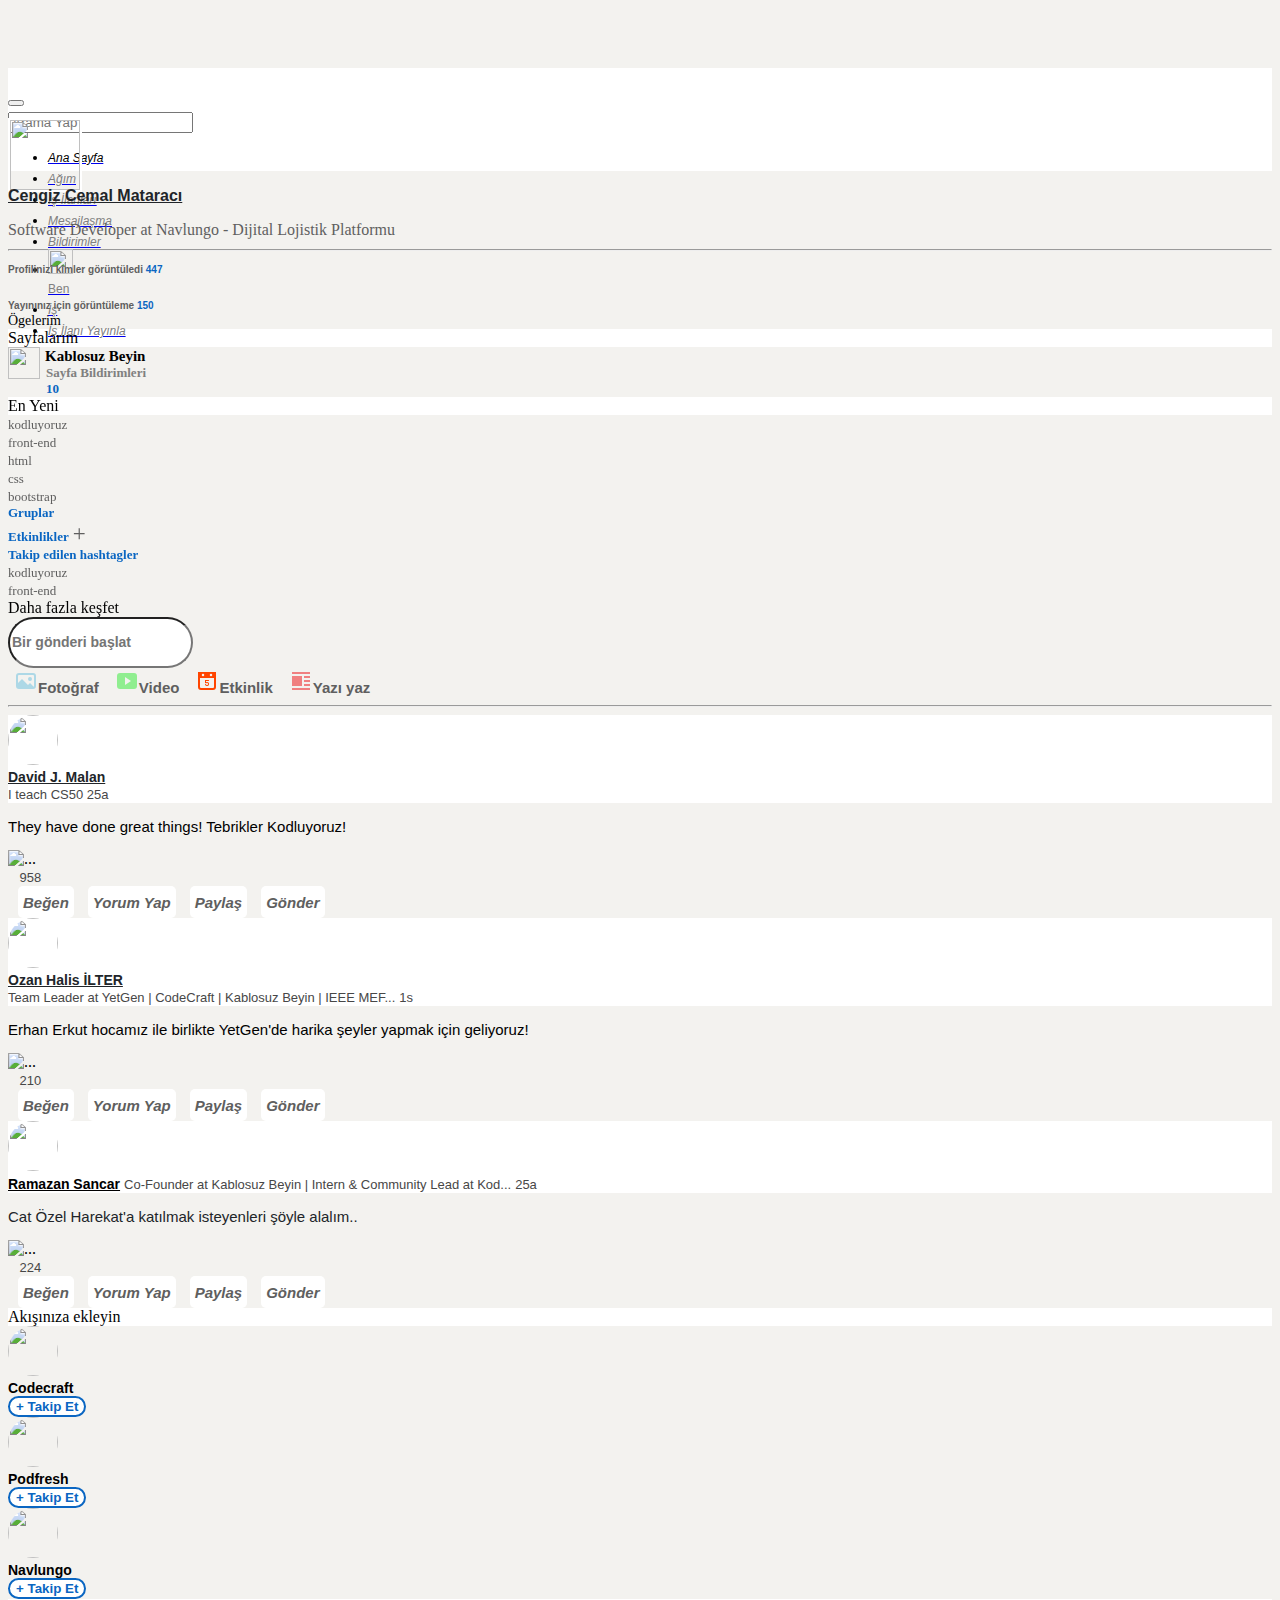
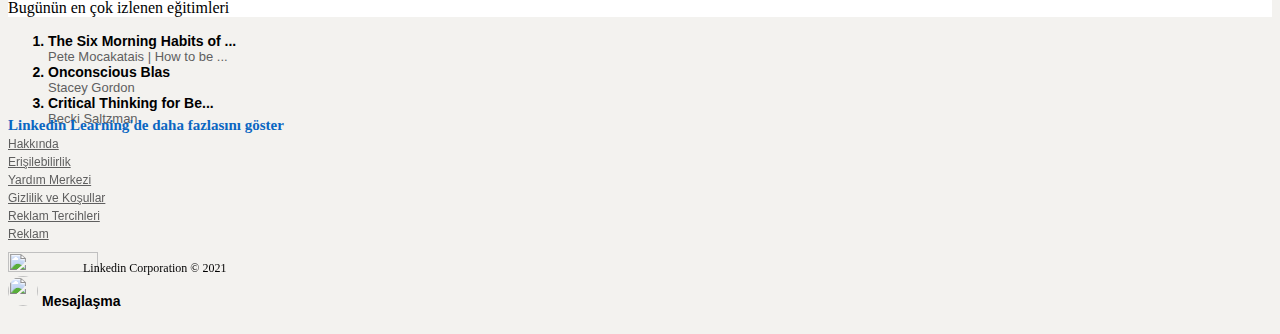
==== bootstrap-linkedin-clone/index.html @ 8dc97467 "LinkedIn clone was designed with bootstrap." ====
<!DOCTYPE html>
<html lang="en">
  <head>
    <meta charset="UTF-8" />
    <meta name="viewport" content="width=device-width, initial-scale=1.0" />
    <title>Linkedin</title>
    <link
      rel="stylesheet"
      href="https://cdn.jsdelivr.net/npm/bootstrap@4.6.0/dist/css/bootstrap.min.css"
      integrity="sha384-B0vP5xmATw1+K9KRQjQERJvTumQW0nPEzvF6L/Z6nronJ3oUOFUFpCjEUQouq2+l"
      crossorigin="anonymous"
    />
    <link
      rel="stylesheet"
      href="https://use.fontawesome.com/releases/v5.15.1/css/all.css"
      integrity="sha384-vp86vTRFVJgpjF9jiIGPEEqYqlDwgyBgEF109VFjmqGmIY/Y4HV4d3Gp2irVfcrp"
      crossorigin="anonymous"
    />
    <link rel="stylesheet" href="css/style.css" />
  </head>
  <body>
    <!-- navbar -->
    <div class="fixed-top navbarbg">
        <div class="container">
            <nav class="navbar navbar-expand-lg navbar-light navbarbg">
                <a class="navbar-brand" href="#"
                    ><i
                    class="fab fa-linkedin fa-lg"
                    style="color: #0a66c2; font-size: 2.4rem"
                    ></i
                ></a>
                <button
                    class="navbar-toggler"
                    type="button"
                    data-toggle="collapse"
                    data-target="#navbarSupportedContent"
                    aria-controls="navbarSupportedContent"
                    aria-expanded="false"
                    aria-label="Toggle navigation"
                ></button>
                <form class="form-inline">
                    <input
                    class="form-control searche"
                    type="search"
                    placeholder="Arama Yap"
                    aria-label="Search"
                    />
                </form>
                <div class="collapse navbar-collapse">
                    <ul class="navbar-nav ml-auto d-flex align-items-center">
                    <li class="nav-item active mr-1">
                        <a class="nav-link" href="#"
                        ><i class="fas fa-home fa-lg d-flex flex-column align-items-center" style="color: black">
                            <div class="menutext" style="color: black; font-size: 12px;">Ana Sayfa</div></i
                        >
                        </a>
                    </li>
                    <li class="nav-item mr-1">
                        <a class="nav-link" href="#">
                            <i class="fas fa-user-friends fa-lg d-flex flex-column align-items-center">
                                <div class="menutext" style="font-size: 12px;">Ağım</div>
                            </i>
                        </a>
                    </li>
                    <li class="nav-item mr-1">
                        <a class="nav-link" href="#"
                        ><i class="fas fa-briefcase fa-lg d-flex flex-column align-items-center">
                            <div class="menutext" style="font-size: 12px;">İş İlanları</div></i
                        >
                        </a>
                    </li>
                    <li class="nav-item mr-1">
                        <a class="nav-link" href="#"
                        ><i class="fas fa-comment-dots fa-lg d-flex flex-column align-items-center">
                            <div class="menutext" style="font-size: 12px;">Mesajlaşma</div></i
                        >
                        </a>
                    </li>
                    <li class="nav-item mr-1">
                        <a class="nav-link" href="#"
                        ><i class="fas fa-bell fa-lg d-flex flex-column align-items-center">
                            <div class="menutext" style="font-size: 12px;">Bildirimler</div></i
                        >
                        </a>
                    </li>
                    <li class="nav-item dropdown mt-1 mr-3 ml-3">
                        <a
                        class="nav-link"
                        href="#"
                        id="navbarDropdownMenuLink"
                        role="button"
                        data-toggle="dropdown"
                        aria-haspopup="true"
                        aria-expanded="false"
                        >
                        <img
                            class="rounded-circle"
                            src="https://randomuser.me/api/portraits/men/61.jpg"
                            style="width: 25px; height: 25px;"
                        />
                        <div class="menutext" style="font-size: 12px;">
                            Ben
                        </div>
                        </a>
                    </li>
                    <li class="nav-item border-left">
                        <a class="nav-link ml-4 mr-2" href="#"
                        ><i class="fas fa-th fa-lg d-flex flex-column align-items-center"> <div class="menutext" style="font-size: 12px;">İş</div></i>
                        </a>
                    </li>
                    <li class="nav-item">
                        <a class="nav-link" href="#"
                        ><i class="fas fa-chalkboard fa-lg d-flex flex-column align-items-center">
                            <div class="menutext" style="font-size: 12px;">İş İlanı Yayınla</div></i
                        >
                        </a>
                    </li>
                    </ul>
                </div>
            </nav>
        </div>
    </div>
    
    <div class="container">
      <div class="row">
        <!-- sol panel -->
        <div class="col-3">
          <!-- sol panel -->
          <div class="card">
            <div
              class="card-header d-flex justify-content-center"
              style="
                background-image: url(https://thumbor.forbes.com/thumbor/fit-in/1200x0/filters%3Aformat%28jpg%29/https%3A%2F%2Fblogs-images.forbes.com%2Falejandrocremades%2Ffiles%2F2018%2F12%2Fbusiness-3605367_1920-1200x741.jpg);
                height: 53px;
              "
            >
              <img
                src="https://randomuser.me/api/portraits/men/61.jpg"
                class="rounded-circle profile-image"
                style="
                  width: 70px;
                  height: 70px;
                "
              />
            </div>
            <div class="card-body text-center mt-4">
              <p class="card-title header">
                <a href="https://www.linkedin.com/in/cengizcmataraci/" target="_blank" style="color: #212529;">Cengiz Cemal Mataracı</a>
              </p>
              <div
                class="text-center"
                style="
                  margin-bottom: 10px;
                  color: #5f5f5f;
                "
              >
                Software Developer at Navlungo - Dijital Lojistik Platformu
              </div>
              <hr />
              <div class="card-text">
                <div class="mb-3">
                  <span class="float-left view">Profilinizi kimler görüntüledi </span>
                  <span class="float-right view" style="color: #0a66c2">447</span>
                </div>
                <br>
                <div class="mt-3">
                  <span class="float-left view">Yayınınız için görüntüleme </span>
                  <span class="float-right view mt-1" style="color: #0a66c2">150</span>
                </div>
              </div>
            </div>
            <div class="card-footer" style="font-size: 14px">
              <i class="fas fa-bookmark mr-2"></i
              ><span class="mb-4"
                >Ögelerim</span
              >
            </div>
          </div>
          <div class="card mt-2">
            <div
              class="card-header"
              style="font-size: 16px"
            >
              Sayfalarım
            </div>
            <div class="card-body">
              <div class="card-title">
                <img
                  class="rounded-pill"
                  src="https://randomuser.me/api/portraits/lego/6.jpg"
                  style="width: 32px; height: 32px"
                />
                <div
                  style="
                    font-size: 15px;
                    font-weight: bold;
                    margin-top: -35px;
                    margin-left: 37px;
                  "
                >
                  Kablosuz Beyin
                </div>
                <div
                  class="float-left"
                  style="
                    font-size: 13px;
                    font-weight: bold;
                    color: gray;
                    margin-left: 38px;
                  "
                >
                  Sayfa Bildirimleri
                  <div class="ml-5 d-inline" style="color: #0a66c2">10</div>
                </div>
              </div>
            </div>
          </div>
          <div
            class="card mt-2 sticky-card"
          >
            <div
              class="card-header bg-white border-0"
              style="font-size: 16px"
            >
              En Yeni
            </div>
            <div class="card-body">
              <div class="card-title">
                <div>
                  <i
                    class="fas fa-hashtag"
                    style="font-size: 13px; font-weight: bold"
                  ></i
                  ><span
                    class="ml-2 font-weight-bold"
                    style="font-size: 13px; color: #5f5f5f"
                    >kodluyoruz</span
                  >
                </div>
                <div>
                  <i
                    class="fas fa-hashtag"
                    style="font-size: 13px; font-weight: bold"
                  ></i
                  ><span
                    class="ml-2 font-weight-bold"
                    style="font-size: 13px; color: #5f5f5f"
                    >front-end</span
                  >
                </div>
                <div>
                  <i
                    class="fas fa-hashtag"
                    style="font-size: 13px; font-weight: bold"
                  ></i
                  ><span
                    class="ml-2 font-weight-bold"
                    style="font-size: 13px; color: #5f5f5f"
                    >html</span
                  >
                </div>
                <div>
                  <i
                    class="fas fa-hashtag"
                    style="font-size: 13px; font-weight: bold"
                  ></i
                  ><span
                    class="ml-2 font-weight-bold"
                    style="font-size: 13px; color: #5f5f5f"
                    >css</span
                  >
                </div>
                <div>
                  <i
                    class="fas fa-hashtag"
                    style="font-size: 13px; font-weight: bold"
                  ></i
                  ><span
                    class="ml-2 font-weight-bold"
                    style="font-size: 13px; color: #5f5f5f"
                    >bootstrap</span
                  >
                </div>
                <div class="mt-3 categories">Gruplar</div>
                <span class="mt-2 categories">Etkinlikler</span>
                <span
                  class="float-right mb-5"
                  style="font-size: 23px; color: #5f5f5f"
                  >+</span
                >
                <div class="mt-3 mb-1 categories">Takip edilen hashtagler</div>
                <div>
                  <i
                    class="fas fa-hashtag"
                    style="font-size: 13px; font-weight: bold"
                  ></i
                  ><span
                    class="ml-2 font-weight-bold"
                    style="font-size: 13px; color: #5f5f5f"
                    >kodluyoruz</span
                  >
                </div>
                <div>
                  <i
                    class="fas fa-hashtag"
                    style="font-size: 13px; font-weight: bold"
                  ></i
                  ><span
                    class="ml-2 font-weight-bold"
                    style="font-size: 13px; color: #5f5f5f"
                    >front-end</span
                  >
                </div>
              </div>
            </div>
            <div
              class="card-footer text-center"
            >
              Daha fazla keşfet
            </div>
          </div>
        </div>

        <!-- orta panel -->
        <div class="col-6">
          <div class="card">
            <div class="card-body">
              <input
                type="text"
                class="form-control content"
                placeholder="Bir gönderi başlat"
              />
              <div class="d-flex justify-content-around mt-2">
                <span class="text-center"
                ><button class="mediatext">
                  <svg xmlns="http://www.w3.org/2000/svg" viewBox="0 0 24 24" data-supported-dps="24x24" width="24" height="24" focusable="false" style="fill: lightblue;">
                  <path d="M19 4H5a3 3 0 00-3 3v10a3 3 0 003 3h14a3 3 0 003-3V7a3 3 0 00-3-3zm1 13a1 1 0 01-.29.71L16 14l-2 2-6-6-4 4V7a1 1 0 011-1h14a1 1 0 011 1zm-2-7a2 2 0 11-2-2 2 2 0 012 2z"></path>
                  </svg><span class="ml-2 mediatext">Fotoğraf</span>
                </button></span
              >
              <span class="text-center"
                ><button class="mediatext">
                  <svg xmlns="http://www.w3.org/2000/svg" viewBox="0 0 24 24" data-supported-dps="24x24" width="24" height="24" focusable="false" style="fill: lightgreen;">
                  <path d="M19 4H5a3 3 0 00-3 3v10a3 3 0 003 3h14a3 3 0 003-3V7a3 3 0 00-3-3zm-9 12V8l6 4z"></path>
                  </svg><span class="ml-2 mediatext">Video</span>
                </button></span
              >
              <span class="text-center"
                ><button class="mediatext">
                  <svg xmlns="http://www.w3.org/2000/svg" viewBox="0 0 24 24" data-supported-dps="24x24" width="24" height="24" focusable="false" style="fill: orangered;">
                  <path d="M3 3v15a3 3 0 003 3h12a3 3 0 003-3V3zm13 1.75A1.25 1.25 0 1114.75 6 1.25 1.25 0 0116 4.75zm-8 0A1.25 1.25 0 116.75 6 1.25 1.25 0 018 4.75zM19 18a1 1 0 01-1 1H6a1 1 0 01-1-1V9h14zm-5.9-3a1 1 0 00-1-1H12a3.12 3.12 0 00-1 .2l-1-.2v-3h3.9v1H11v1.15a3.7 3.7 0 011.05-.15 1.89 1.89 0 012 1.78V15a1.92 1.92 0 01-1.84 2H12a1.88 1.88 0 01-2-1.75 1 1 0 010-.25h1a.89.89 0 001 1h.1a.94.94 0 001-.88z"></path>
                  </svg><span class="ml-2 mediatext">Etkinlik</span>
                </button></span
              >
              <span class="text-center"
                ><button class="mediatext">
                  <svg xmlns="http://www.w3.org/2000/svg" viewBox="0 0 24 24" data-supported-dps="24x24" fill="" width="24" height="24" focusable="false" style="fill: lightcoral;">
                  <path d="M21 3v2H3V3zm-6 6h6V7h-6zm0 4h6v-2h-6zm0 4h6v-2h-6zM3 21h18v-2H3zM13 7H3v10h10z"></path>
                  </svg><span class="ml-2 mediatext">Yazı yaz</span>
                </button></span
              >
              </div>
              
            </div>
          </div>
          <div>
            <hr />
          </div>
          <div class="card">
            <div class="card-header">
                <div class="row">
                    <div class="ml-2">
                        <img src="https://randomuser.me/api/portraits/men/86.jpg" class="postphoto">
                    </div>
                       
                    <div class="d-flex flex-column align-items-start ml-2">
                        <div class="posttext">
                            <a href="https://www.linkedin.com/in/malan/" target="_blank" style="color: #212529;">David J. Malan</a>
                        </div>
                        <span style="font-family:-apple-system, BlinkMacSystemFont, 'Segoe UI', Roboto, Oxygen, Ubuntu, Cantarell, 'Open Sans', 'Helvetica Neue', sans-serif; font-size: 13px; color: #474747;">I teach CS50
                        </span>
                        <span style="font-family:-apple-system, BlinkMacSystemFont, 'Segoe UI', Roboto, Oxygen, Ubuntu, Cantarell, 'Open Sans', 'Helvetica Neue', sans-serif; font-size: 13px; color: #474747;">25a  
                            <i class="fas fa-globe-americas fa-sm"></i>
                        </span>
                    </div>
                
                    <div class="ml-auto mr-2">
                        <i class="fas fa-ellipsis-h fa-md"></i>
                    </div>
                </div> 
            </div>
            <div>
              <p class="card-text ml-3" style="font-family: -apple-system, BlinkMacSystemFont, 'Segoe UI', Roboto, Oxygen, Ubuntu, Cantarell, 'Open Sans', 'Helvetica Neue', sans-serif; font-size: 15px; color: black;">
                They have done great things! Tebrikler Kodluyoruz!
              </p>
              <div>
              <img
                src="https://pbs.twimg.com/media/Em2_xBbXUAEVDx1.jpg"
                class="card-img-top mb-1"
                alt="..."
              />
              </div>
              <span class="ml-2"><img src="https://static-exp1.licdn.com/sc/h/d310t2g24pvdy4pt1jkedo4yb" alt=""></span>
              <span class="ml-1"><img src="https://static-exp1.licdn.com/sc/h/5thsbmikm6a8uov24ygwd914f" alt=""></span>
              <span class="mx-1" style="font-family:-apple-system, BlinkMacSystemFont, 'Segoe UI', Roboto, Oxygen, Ubuntu, Cantarell, 'Open Sans', 'Helvetica Neue', sans-serif; font-size: 13px; color: #474747;"><img src="https://static-exp1.licdn.com/sc/h/7fx9nkd7mx8avdpqm5hqcbi97" alt="">  958</span>
              <div class="card-footer bg-white mt-1">
                <span
                ><button class="ref">
                  <i class="far fa-thumbs-up fa-md" style="font-size: 1.2rem"
                    ><span class="ml-2 mediatext">Beğen</span></i
                  >
                </button></span
              >
                              <span
                ><button class="ref">
                  <i class="far fa-comment fa-md" style="font-size: 1.2rem"
                    ><span class="ml-2 mediatext">Yorum Yap</span></i
                  >
                </button></span
              >
                              <span
                ><button class="ref">
                  <i class="fas fa-share fa-md" style="font-size: 1.2rem"
                    ><span class="ml-2 mediatext">Paylaş</span></i
                  >
                </button></span
              >
                              <span
                ><button class="ref">
                  <i class="fas fa-paper-plane fa-md" style="font-size: 1.2rem"
                    ><span class="ml-2 mediatext">Gönder</span></i
                  >
                </button></span
              >
              </div>
            </div>
          </div>
          <div class="card mt-2">
            <div class="card-header">
              <div class="row">
                <div class="ml-2">
                  <img src="https://randomuser.me/api/portraits/men/21.jpg" class="postphoto">
                </div>
                <div class="d-flex flex-column align-items-start ml-2">
                    <div class="posttext"><a href="https://www.linkedin.com/in/ozanhalis/" target="_blank" style="color: #212529;">Ozan Halis İLTER</a></div>
                    <span class="" style="font-family:-apple-system, BlinkMacSystemFont, 'Segoe UI', Roboto, Oxygen, Ubuntu, Cantarell, 'Open Sans', 'Helvetica Neue', sans-serif; font-size: 13px; color: #474747;">Team Leader at YetGen | CodeCraft | Kablosuz Beyin | IEEE MEF...</span>
                    <span class="" style="font-family:-apple-system, BlinkMacSystemFont, 'Segoe UI', Roboto, Oxygen, Ubuntu, Cantarell, 'Open Sans', 'Helvetica Neue', sans-serif; font-size: 13px; color: #474747;">1s  <i class="fas fa-globe-americas fa-sm"></i></span>
                </div>
                <div class="ml-auto mr-2">
                    <i class="fas fa-ellipsis-h fa-md"></i>
                </div>
              </div>
            </div>
            <div>
              <p class="card-text ml-3" style="font-family: -apple-system, BlinkMacSystemFont, 'Segoe UI', Roboto, Oxygen, Ubuntu, Cantarell, 'Open Sans', 'Helvetica Neue', sans-serif; font-size: 15px; color: black;">
                Erhan Erkut hocamız ile birlikte YetGen'de harika şeyler yapmak için geliyoruz!
              </p>
              <div>
              <img
                src="https://miro.medium.com/max/1080/1*gdDWFSvHDt57DS2zsh_0Bg.png"
                class="card-img-top mb-1"
                alt="..."
              />
              </div>
              <span class="ml-2"><img src="https://static-exp1.licdn.com/sc/h/d310t2g24pvdy4pt1jkedo4yb" alt=""></span>
              <span class="ml-1"><img src="https://static-exp1.licdn.com/sc/h/5thsbmikm6a8uov24ygwd914f" alt=""></span>
              <span class="mx-1" style="font-family:-apple-system, BlinkMacSystemFont, 'Segoe UI', Roboto, Oxygen, Ubuntu, Cantarell, 'Open Sans', 'Helvetica Neue', sans-serif; font-size: 13px; color: #474747;"><img src="https://static-exp1.licdn.com/sc/h/7fx9nkd7mx8avdpqm5hqcbi97" alt="">  210</span>
              <div class="card-footer bg-white mt-1">
                <span
                ><button class="ref">
                  <i class="far fa-thumbs-up fa-md" style="font-size: 1.2rem"
                    ><span class="ml-2 mediatext">Beğen</span></i
                  >
                </button></span
              >
                              <span
                ><button class="ref">
                  <i class="far fa-comment fa-md" style="font-size: 1.2rem"
                    ><span class="ml-2 mediatext">Yorum Yap</span></i
                  >
                </button></span
              >
                              <span
                ><button class="ref">
                  <i class="fas fa-share fa-md" style="font-size: 1.2rem"
                    ><span class="ml-2 mediatext">Paylaş</span></i
                  >
                </button></span
              >
                              <span
                ><button class="ref">
                  <i class="fas fa-paper-plane fa-md" style="font-size: 1.2rem"
                    ><span class="ml-2 mediatext">Gönder</span></i
                  >
                </button></span
              >
              </div>
            </div>
          </div>
            <div class="card mt-2">
            <div class="card-header">
              <div class="row">
                <div class="ml-2">
                    <img src="https://randomuser.me/api/portraits/men/2.jpg" class="postphoto">
                </div>
                <div class="d-flex flex-column align-items-start ml-2">
                    <span class="posttext"><a href="https://www.linkedin.com/in/ramazansancar/" target="_blank" style="color: black;">Ramazan Sancar</a></span>
                    <span class="" style="font-family:-apple-system, BlinkMacSystemFont, 'Segoe UI', Roboto, Oxygen, Ubuntu, Cantarell, 'Open Sans', 'Helvetica Neue', sans-serif; font-size: 13px; color: #474747;">Co-Founder at Kablosuz Beyin | Intern & Community Lead at Kod...</span>
                    <span class="" style="font-family:-apple-system, BlinkMacSystemFont, 'Segoe UI', Roboto, Oxygen, Ubuntu, Cantarell, 'Open Sans', 'Helvetica Neue', sans-serif; font-size: 13px; color: #474747;">25a  <i class="fas fa-globe-americas fa-sm"></i></span>
                </div>
                <div class="ml-auto mr-2">
                    <i class="fas fa-ellipsis-h fa-md"></i>
                </div>
              </div>
            </div>
            <div>
              <p class="card-text ml-3" style="font-family: -apple-system, BlinkMacSystemFont, 'Segoe UI', Roboto, Oxygen, Ubuntu, Cantarell, 'Open Sans', 'Helvetica Neue', sans-serif; font-size: 15px; color: #212529;">
                Cat Özel Harekat'a katılmak isteyenleri şöyle alalım..
              </p>
              <div>
              <img
                src="https://picsum.photos/id/237/200/120"
                class="card-img-top mb-1"
                alt="..."
              />
              </div>
              <span class="ml-2"><img src="https://static-exp1.licdn.com/sc/h/d310t2g24pvdy4pt1jkedo4yb" alt=""></span>
              <span class="ml-1"><img src="https://static-exp1.licdn.com/sc/h/5thsbmikm6a8uov24ygwd914f" alt=""></span>
              <span class="mx-1" style="font-family:-apple-system, BlinkMacSystemFont, 'Segoe UI', Roboto, Oxygen, Ubuntu, Cantarell, 'Open Sans', 'Helvetica Neue', sans-serif; font-size: 13px; color: #474747;"><img src="https://static-exp1.licdn.com/sc/h/7fx9nkd7mx8avdpqm5hqcbi97" alt="">  224</span>
              <div class="card-footer bg-white mt-1">
                <span
                ><button class="ref">
                  <i class="far fa-thumbs-up fa-md" style="font-size: 1.2rem"
                    ><span class="ml-2 mediatext">Beğen</span></i
                  >
                </button></span
              >
                              <span
                ><button class="ref">
                  <i class="far fa-comment fa-md" style="font-size: 1.2rem"
                    ><span class="ml-2 mediatext">Yorum Yap</span></i
                  >
                </button></span
              >
                              <span
                ><button class="ref">
                  <i class="fas fa-share fa-md" style="font-size: 1.2rem"
                    ><span class="ml-2 mediatext">Paylaş</span></i
                  >
                </button></span
              >
                              <span
                ><button class="ref">
                  <i class="fas fa-paper-plane fa-md" style="font-size: 1.2rem"
                    ><span class="ml-2 mediatext">Gönder</span></i
                  >
                </button></span
              >
              </div>
            </div>
          </div>
        </div>

        <!-- sağ panel -->
        <div class="col-3">
          <div class="card">
            <div class="card-header bg-white border-0">
              <span>Akışınıza ekleyin</span
              ><span><i class="fas fa-info-circle float-right"></i></span>
            </div>
            <div class="card-title">
              <div class="row ml-3">
                <div class="d-flex flex-column align-items-center">
                  <img
                  src="https://randomuser.me/api/portraits/lego/4.jpg"
                  style="width: 50px; height: 50px; border-radius: 50%"
                  />
                  <div class="header ml-1" style="font-size: 14px"
                    >Codecraft</div
                  >
                </div>
                <div class="ml-auto mr-3 mt-2"
                  ><button
                    class="followBtn"
                    style="border-radius: 50px"
                  >
                    <strong>+ Takip Et</strong>
                  </button></div
                >
              </div>
            </div>
            <div class="card-title">
              <div class="row ml-3">
                <div class="d-flex flex-column align-items-center">
                  <img
                  src="https://randomuser.me/api/portraits/lego/8.jpg"
                  style="width: 50px; height: 50px; border-radius: 50%"
                  />
                  <div class="header ml-1" style="font-size: 14px"
                    >Podfresh</div
                  >
                </div>
                <div class="ml-auto mr-3 mt-2"
                  ><button
                    class="followBtn"
                    style="border-radius: 50px"
                  >
                    <strong>+ Takip Et</strong>
                  </button></div
                >
              </div>
            </div>
            <div class="card-title">
              <div class="row ml-3">
                <div class="d-flex flex-column align-items-center">
                  <img
                  src="https://randomuser.me/api/portraits/lego/2.jpg"
                  style="width: 50px; height: 50px; border-radius: 50%"
                  />
                  <div class="header ml-1" style="font-size: 14px"
                    >Navlungo</div
                  >
                </div>
                <div class="ml-auto mr-3 mt-2"
                  ><button
                    class="followBtn"
                    style="border-radius: 50px"
                  >
                    <strong>+ Takip Et</strong>
                  </button></div
                >
              </div>
            </div>
            <div
              class="card-footer bg-white border-0"
              style="font-size: 14px; color: #0a66c2"
            >
              <strong></strong>
            </div>
          </div>
          <div class="card mt-2">
            <div class="card-header bg-white border-0 d-flex align-items-center">
              <span>Bugünün en çok izlenen eğitimleri</span
              ><span><i class="fas fa-info-circle float-right"></i></span>
            </div>
            <div class="card-title">
              <ol>
                <li>
                  The Six Morning Habits of ...
                  <div
                    style="
                      font-weight: lighter;
                      font-size: 13px;
                      color: #5f5f5f;
                    "
                  >
                    Pete Mocakatais | How to be ...
                  </div>
                </li>
                <li class="mt-2">
                  Onconscious Blas
                  <div
                    style="
                      font-weight: lighter;
                      font-size: 13px;
                      color: #5f5f5f;
                    "
                  >
                    Stacey Gordon
                  </div>
                </li>
                <li class="mt-2">
                  Critical Thinking for Be...
                  <div
                    style="
                      font-weight: lighter;
                      font-size: 13px;
                      color: #5f5f5f;
                    "
                  >
                    Becki Saltzman
                  </div>
                </li>
              </ol>
            </div>
            <div
              class="card-footer text-center bg-white"
              style="color: #0a66c2; font-size: 15px; margin-top: -25px; border: none;"
            >
              <b>Linkedin Learning'de daha fazlasını göster</b>
            </div>
          </div>
          <div class="text-center mt-3 ml-3 sticky-card d-flex flex-wrap justify-content-center">
            <div><a href="https://about.linkedin.com/" class="link mr-3"
                >Hakkında</a
              ></div
            >
            <div
              ><a
                href="https://www.linkedin.com/accessibility?lipi=urn%3Ali%3Apage%3Ad_flagship3_feed%3BT6H7rzDzR%2FSQEvO%2BuBKdSw%3D%3D&licu=urn%3Ali%3Acontrol%3Ad_flagship3_feed-compactfooter.accessibility"
                class="link mr-3"
                >Erişilebilirlik</a
              ></div
            >
            <div
              ><a
                href="https://www.linkedin.com/help/linkedin?trk=footer_d_flagship3_feed&lipi=urn%3Ali%3Apage%3Ad_flagship3_feed%3BT6H7rzDzR%2FSQEvO%2BuBKdSw%3D%3D&licu=urn%3Ali%3Acontrol%3Ad_flagship3_feed-compactfooter.help"
                class="link"
                >Yardım Merkezi</a
              ></div
            >
            <div><a href="" class="link mr-3">Gizlilik ve Koşullar</a></div>
            <div class="mr-2"
              ><a
                href="https://www.linkedin.com/help/linkedin/answer/62931?lipi=urn%3Ali%3Apage%3Ad_flagship3_feed%3BT6H7rzDzR%2FSQEvO%2BuBKdSw%3D%3D&licu=urn%3Ali%3Acontrol%3Ad_flagship3_feed-compactfooter.ad_choices"
                class="link"
                >Reklam Tercihleri</a
              ></div
            >
            <div
              ><a
                href="https://www.linkedin.com/ad/start?trk=n_nav_ads_rr&lipi=urn%3Ali%3Apage%3Ad_flagship3_feed%3BT6H7rzDzR%2FSQEvO%2BuBKdSw%3D%3D&licu=urn%3Ali%3Acontrol%3Ad_flagship3_feed-compactfooter.advertising"
                class="link"
                >Reklam</a
              ></div
            >
            <div class="text-center" style="margin-top: 10px">
              <img
                src="https://www.logo.wine/a/logo/LinkedIn/LinkedIn-Logo.wine.svg"
                width="90px"
                height="20px"
              /><span style="font-size: 12px; margin-left: -15px"
                >Linkedin Corporation © 2021</span
              >
            </div>
          </div>
        </div>
      </div>
    </div>
    <!-- mesajlaşma -->
    <nav
      class="navbar navbar-expand-xl navbar-light bg-dark position-sticky fixed-bottom border"
      style="height: 50px; position: -webkit-sticky; border-radius: 5px; margin-left: auto; right: 15px;"
    >
      <a class="navbar-brand" href="#"
        ><img
          src="https://media-exp1.licdn.com/dms/image/C4D03AQFpMjVJ_N2wRQ/profile-displayphoto-shrink_100_100/0/1582787654653?e=1616630400&v=beta&t=C1X2NxhcN0R0GmELl1Ew7BeOoyGbwJXCw8c7lHm6XuA"
          style="width: 30px; height: 30px; border-radius: 50%;"
      /></a>
      <span style="font-size: 14px; font-weight: bold; font-family:Arial, Helvetica, sans-serif;"><strong>Mesajlaşma</strong></span>
      <span class="offset-3"><img src="/assets/edit-regular.svg" width="15px" height="15px" ></span>
      <span><i class="fas fa-ellipsis-h fa-sm ml-3"></i></span>
      <span><i class="fas fa-chevron-up fa-sm ml-3"></i></span>
    </nav>
  </body>
</html>
---- bootstrap-linkedin-clone/css/style.css ----
body {
    background: #f3f2ef;
    padding-top: 60px;
}

.navbarbg {
  height: 50px;
  background-color: white;
}

input.search {
  height: 36px;
  max-width: 500px;
  background-color: #eef3f8;
  border: 0;
}

input.search::placeholder {
  font-size: 14px;
  color: gray;
  background-image: url("assets/search-solid.svg");
  background-repeat: no-repeat;
  background-size: 7%;
}

.menutext {
  font-size: 12px;
  font-family: Arial, Helvetica, sans-serif;
  color: gray;
  margin-top: 5px;
  font-weight: lighter;
}

.menutext:hover {
  color: black;
}

button.mediatext {
  color: #5f5f5f;
}

button.mediatext:hover {
  color: #5f5f5f;
}

.mediatext {
  font-size: 15px;
  font-weight: bold;
  font-family: Arial, Helvetica, sans-serif;
  color: #5f5f5f;
  border: none;
  background-color: inherit;
}
.mediatext:hover {
    background-color: lightgrey;
    border-radius: 5px;
}

i {
  color: gray;
  margin-top: 8px;
}
i:hover {
  color: black;
}

input.content {
  border-radius: 40px;
  height: 45px;
}
input.content::placeholder {
  font-weight: bolder;
  font-size: 14px;
  font-family: Arial, Helvetica, sans-serif;
  background-image: url(/bootstraplinkedinclone/assets/edit-regular.svg);
  background-repeat: no-repeat;
  background-size: auto;
}

div.card {
  border-radius: 10px;
}

.header {
  font-family: Arial, Helvetica, sans-serif;
  font-size: 16px;
  font-weight: bolder;
}

.view {
  font-family: -apple-system, BlinkMacSystemFont, "Segoe UI", Roboto, Oxygen,
  Ubuntu, Cantarell, "Open Sans", "Helvetica Neue", sans-serif;
  font-size: 10px;
  font-weight: bold;
  color: #5f5f5f;
}

.categories {
  font-size: 13px;
  font-weight: bold;
  color: #0a66c2;
}

li {
  font-size: 14px;
  font-family: -apple-system, BlinkMacSystemFont, "Segoe UI", Roboto, Oxygen,
    Ubuntu, Cantarell, "Open Sans", "Helvetica Neue", sans-serif;
  font-weight: bold;
}

.link {
  font-size: 12px;
  font-family: -apple-system, BlinkMacSystemFont, "Segoe UI", Roboto, Oxygen,
    Ubuntu, Cantarell, "Open Sans", "Helvetica Neue", sans-serif;
  color: #5f5f5f;
}

button.ref {
  background-color: white;
  padding: 5px;
  margin-left: 10px;
  border: none;
  border-radius: 5px;
  color: white;
}

button.ref:hover {
  color: #5f5f5f;
}

.postphoto {
  border-radius: 50%;
  width: 50px;
  height: 50px;
}
.posttext {
  font-family: -apple-system, BlinkMacSystemFont, "Segoe UI", Roboto, Oxygen,
  Ubuntu, Cantarell, "Open Sans", "Helvetica Neue", sans-serif;
  font-weight: bold;
  font-size: 14px;
}

.profile-image {
    border: 2px solid white;
}

.sticky-card {
  position: -webkit-sticky;
  position: sticky;
  top: 60px;
}

.card-header {
    border: none;
    background-color: white;
}

.followBtn {
  margin-right: 10px;
  background-color: white;
  color: #0a66c2;
  border: 2px solid #0a66c2;
}
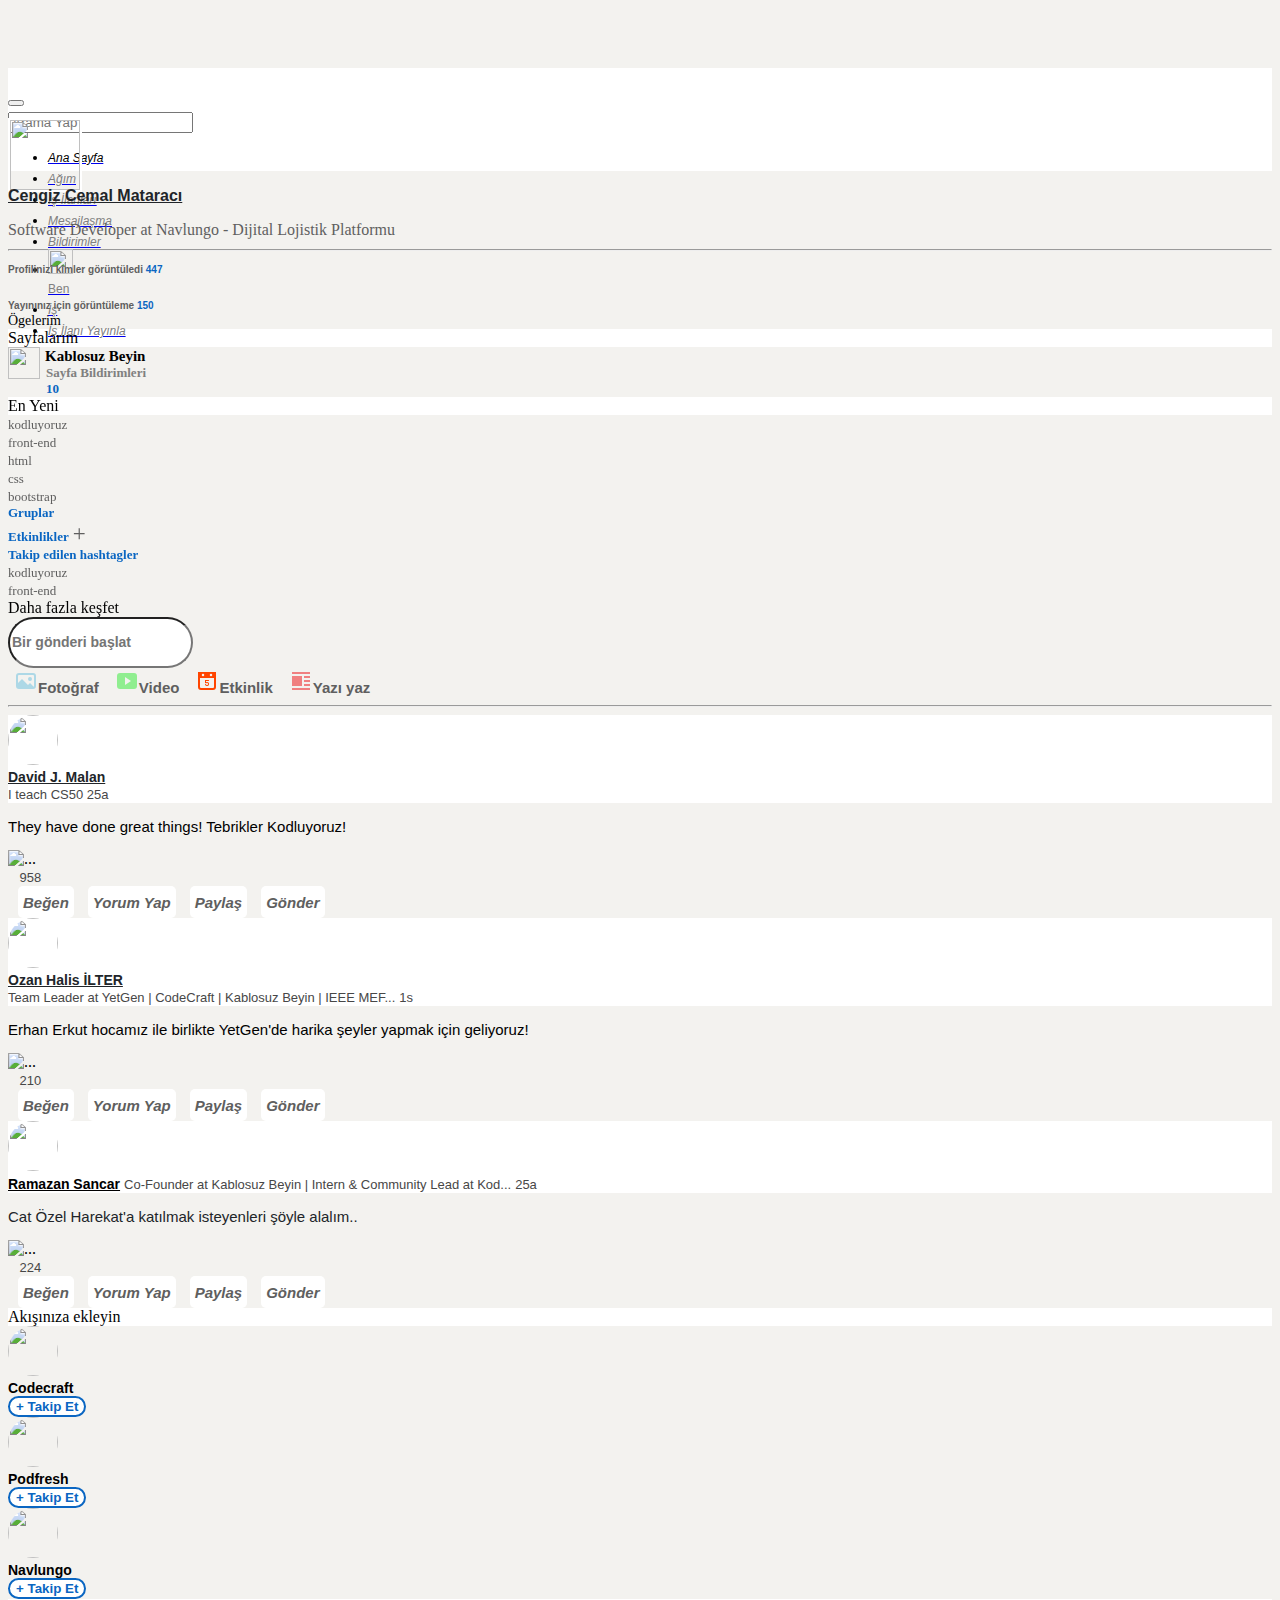
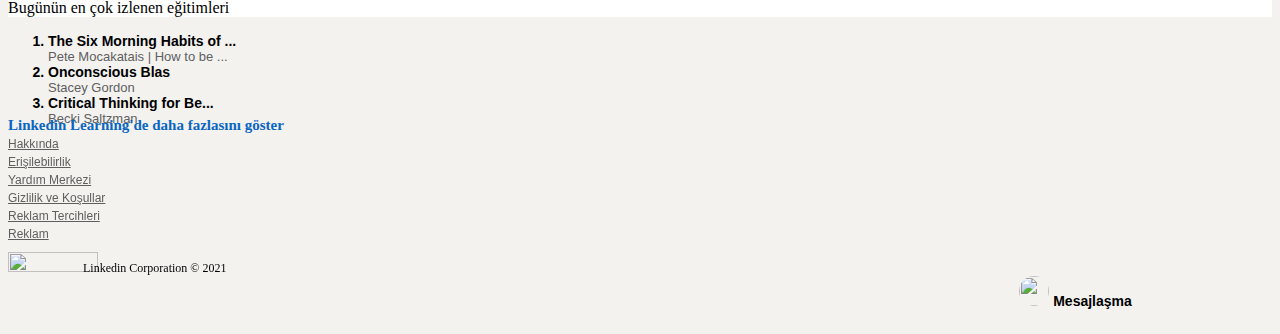
==== commit 88f1b78c: "LinkedIn clone was editted. README.md was created and screenshots were added to assets folder." ====
--- a/bootstrap-linkedin-clone/index.html
+++ b/bootstrap-linkedin-clone/index.html
@@ -739,18 +739,21 @@
     </div>
     <!-- mesajlaşma -->
     <nav
-      class="navbar navbar-expand-xl navbar-light bg-dark position-sticky fixed-bottom border"
+      class="navbar footer navbar-light bg-white position-sticky fixed-bottom border"
       style="height: 50px; position: -webkit-sticky; border-radius: 5px; margin-left: auto; right: 15px;"
     >
+    <div>
       <a class="navbar-brand" href="#"
         ><img
-          src="https://media-exp1.licdn.com/dms/image/C4D03AQFpMjVJ_N2wRQ/profile-displayphoto-shrink_100_100/0/1582787654653?e=1616630400&v=beta&t=C1X2NxhcN0R0GmELl1Ew7BeOoyGbwJXCw8c7lHm6XuA"
+          src="https://randomuser.me/api/portraits/men/61.jpg"
           style="width: 30px; height: 30px; border-radius: 50%;"
       /></a>
       <span style="font-size: 14px; font-weight: bold; font-family:Arial, Helvetica, sans-serif;"><strong>Mesajlaşma</strong></span>
-      <span class="offset-3"><img src="/assets/edit-regular.svg" width="15px" height="15px" ></span>
-      <span><i class="fas fa-ellipsis-h fa-sm ml-3"></i></span>
-      <span><i class="fas fa-chevron-up fa-sm ml-3"></i></span>
+    </div>
+    <div class="ml-auto">
+      <span><i class="fas fa-ellipsis-h fa-sm"></i></span>
+      <span><i class="fas fa-chevron-up fa-sm ml-1"></i></span>
+    </div>
     </nav>
   </body>
 </html>--- a/bootstrap-linkedin-clone/css/style.css
+++ b/bootstrap-linkedin-clone/css/style.css
@@ -160,4 +160,8 @@
   background-color: white;
   color: #0a66c2;
   border: 2px solid #0a66c2;
+}
+
+.footer {
+  width: 20%;
 }